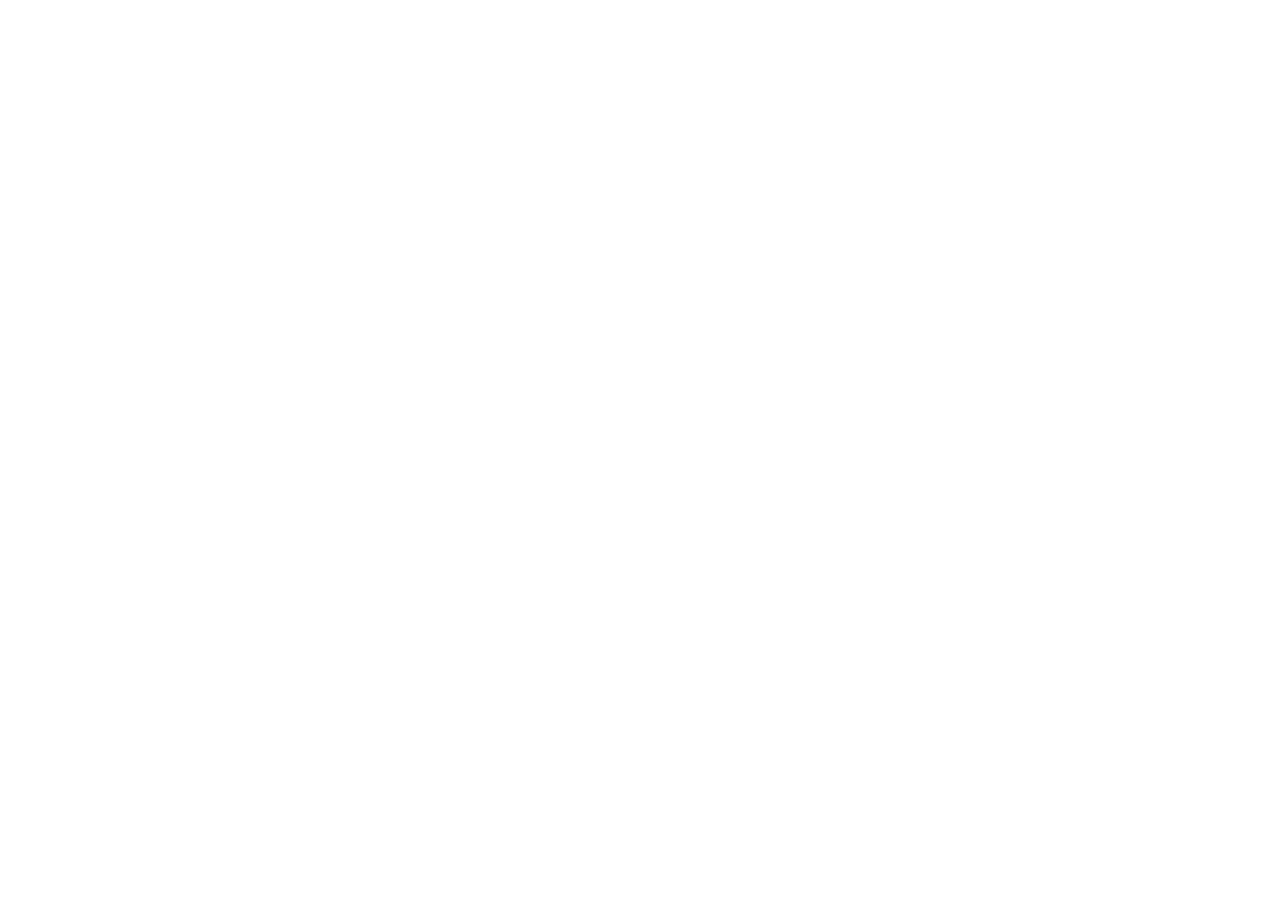
==== index.html @ 20ff8359 "Add files via upload" ====
<!DOCTYPE html>
<html lang="en">
<head>
    <meta charset="UTF-8">
    <meta name="viewport" content="width=device-width, initial-scale=1.0">
    <title>Document</title>
</head>
<body>
    
</body>
</html>
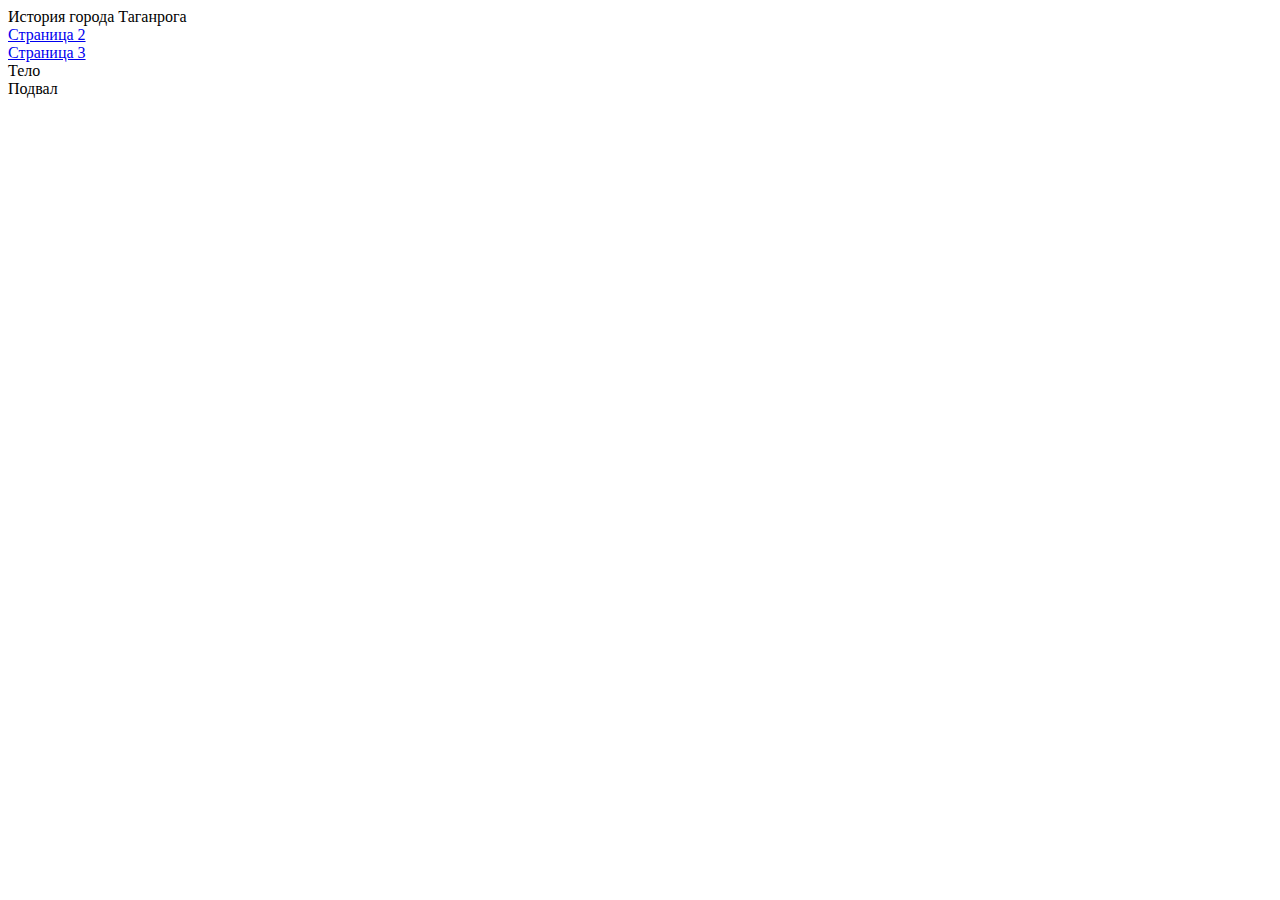
==== commit 248ab723: "Add files via upload" ====
--- a/index.html
+++ b/index.html
@@ -3,9 +3,21 @@
 <head>
     <meta charset="UTF-8">
     <meta name="viewport" content="width=device-width, initial-scale=1.0">
-    <title>Document</title>
+    <title>История города Таганрога</title>
+    <link rel="stylesheet" href="style.css">
+    <meta name="description" content="История города Таганрога для тех,кому нужно подготовиться к экзаменам или же тех,кому просто интересно"/>
 </head>
 <body>
-    
+    <header>
+            <div class="el_menu">История города Таганрога</div>
+        <a href="page2.html">
+            <div class="el_menu_2">Страница 2</div>
+        </a>
+        <a href="page3.html">
+            <div class="el_menu_2">Страница 3</div>
+        </a>
+    </header>
+    <main>Тело</main>
+    <footer>Подвал</footer>
 </body>
 </html>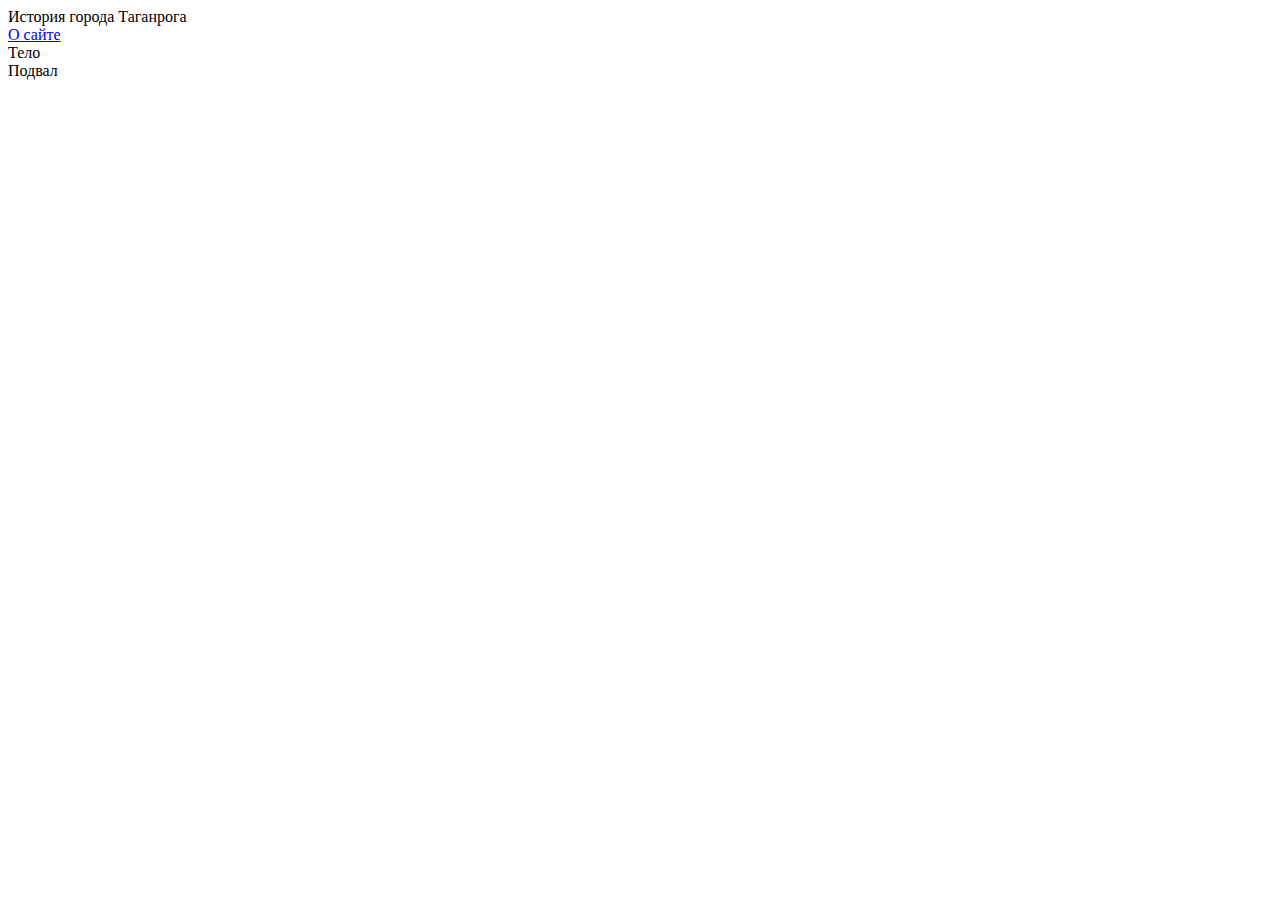
==== commit a8d7fa4f: "Add files via upload" ====
--- a/index.html
+++ b/index.html
@@ -9,13 +9,12 @@
 </head>
 <body>
     <header>
-            <div class="el_menu">История города Таганрога</div>
-        <a href="page2.html">
-            <div class="el_menu_2">Страница 2</div>
+            <div class="el_menu" id="qaz">История города Таганрога</div>
+
+        <a href="page3.html">
+            <div class="el_menu_2">О сайте</div>
         </a>
-        <a href="page3.html">
-            <div class="el_menu_2">Страница 3</div>
-        </a>
+
     </header>
     <main>Тело</main>
     <footer>Подвал</footer>
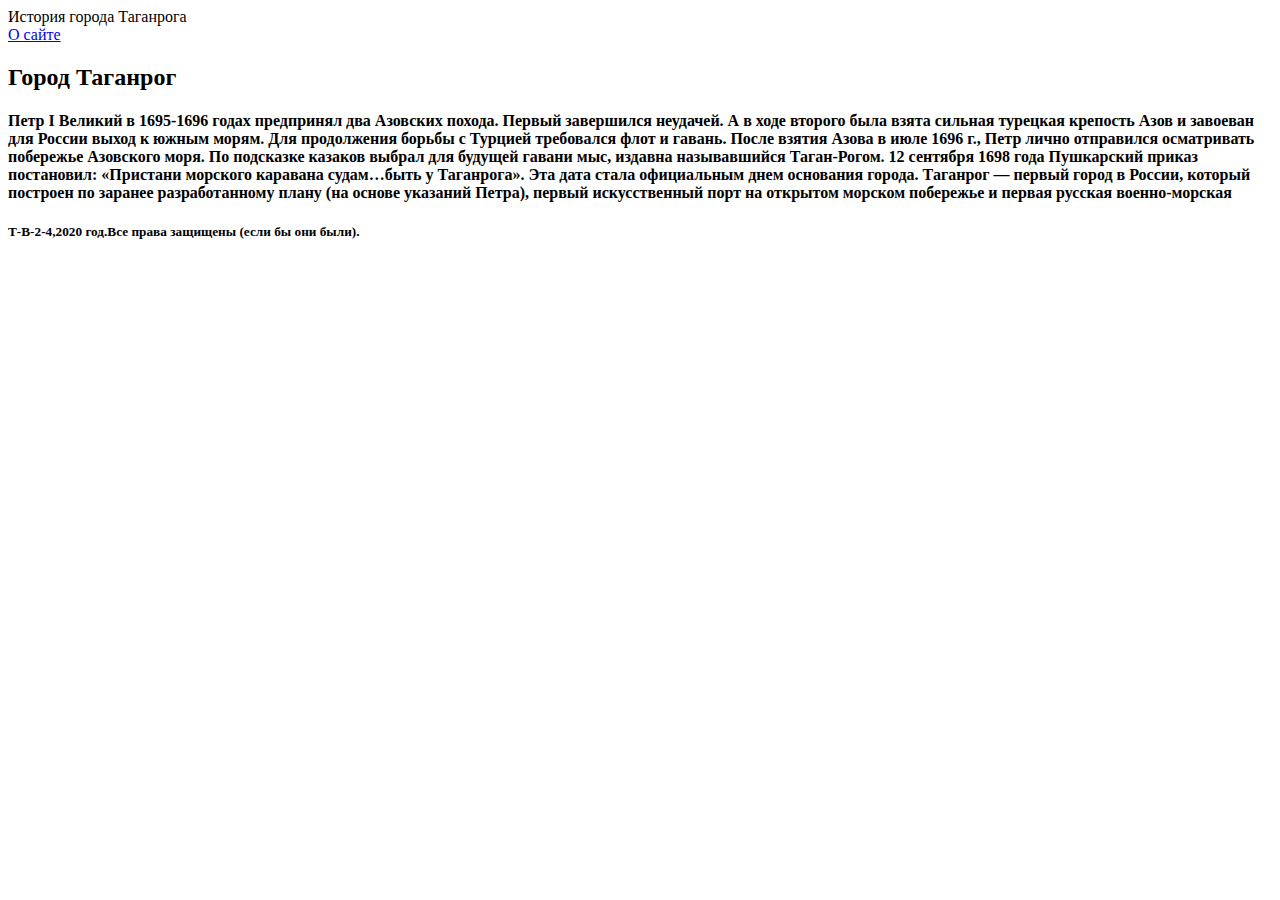
==== commit 28252676: "Add files via upload" ====
--- a/index.html
+++ b/index.html
@@ -3,7 +3,9 @@
 <head>
     <meta charset="UTF-8">
     <meta name="viewport" content="width=device-width, initial-scale=1.0">
+    <meta name="keywords" content="История,Таганрог,Факты,Таганий Рог,Город воинской славы,Петр I,Таганрогский залив,Азовское море">
     <title>История города Таганрога</title>
+    <link rel="shortcut icon" href="favicon.ico" type="image">
     <link rel="stylesheet" href="style.css">
     <meta name="description" content="История города Таганрога для тех,кому нужно подготовиться к экзаменам или же тех,кому просто интересно"/>
 </head>
@@ -11,12 +13,19 @@
     <header>
             <div class="el_menu" id="qaz">История города Таганрога</div>
 
-        <a href="page3.html">
+        <a href="O saite.html">
             <div class="el_menu_2">О сайте</div>
         </a>
 
     </header>
-    <main>Тело</main>
-    <footer>Подвал</footer>
+
+        <h2>Город Таганрог</h2>
+       <h4> Петр I Великий в 1695-1696 годах предпринял два Азовских похода. Первый завершился неудачей. А в ходе второго была взята сильная турецкая крепость Азов и завоеван для России выход к южным морям.
+             Для продолжения борьбы с Турцией требовался флот и гавань. После взятия Азова в июле 1696 г., Петр лично отправился осматривать побережье Азовского моря. По подсказке казаков выбрал для будущей гавани мыс, издавна называвшийся Таган-Рогом.
+        12 сентября 1698 года Пушкарский приказ постановил: «Пристани морского каравана судам…быть у Таганрога». Эта дата стала официальным днем основания города.
+        Таганрог — первый город в России, который построен по заранее разработанному плану (на основе указаний Петра), первый искусственный порт на открытом морском побережье и первая русская военно-морская </h4>
+    <footer>
+        <h5>Т-В-2-4,2020 год.Все права защищены (если бы они были).</h5>
+    </footer>
 </body>
 </html>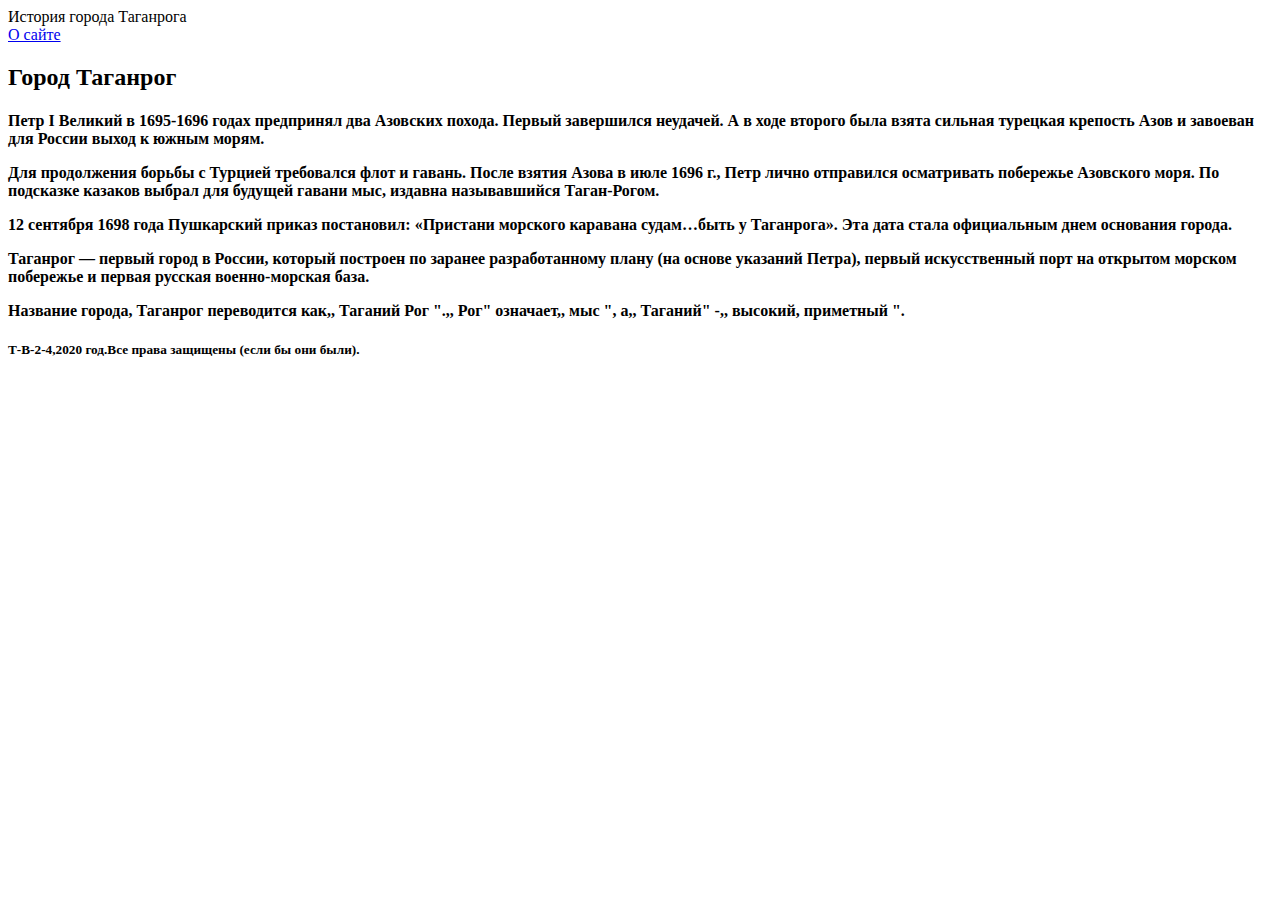
==== commit 9e86b455: "Add files via upload" ====
--- a/index.html
+++ b/index.html
@@ -20,10 +20,13 @@
     </header>
 
         <h2>Город Таганрог</h2>
+<p>
        <h4> Петр I Великий в 1695-1696 годах предпринял два Азовских похода. Первый завершился неудачей. А в ходе второго была взята сильная турецкая крепость Азов и завоеван для России выход к южным морям.
-             Для продолжения борьбы с Турцией требовался флот и гавань. После взятия Азова в июле 1696 г., Петр лично отправился осматривать побережье Азовского моря. По подсказке казаков выбрал для будущей гавани мыс, издавна называвшийся Таган-Рогом.
-        12 сентября 1698 года Пушкарский приказ постановил: «Пристани морского каравана судам…быть у Таганрога». Эта дата стала официальным днем основания города.
-        Таганрог — первый город в России, который построен по заранее разработанному плану (на основе указаний Петра), первый искусственный порт на открытом морском побережье и первая русская военно-морская </h4>
+           <p>  Для продолжения борьбы с Турцией требовался флот и гавань. После взятия Азова в июле 1696 г., Петр лично отправился осматривать побережье Азовского моря. По подсказке казаков выбрал для будущей гавани мыс, издавна называвшийся Таган-Рогом.
+       <p> 12 сентября 1698 года Пушкарский приказ постановил: «Пристани морского каравана судам…быть у Таганрога». Эта дата стала официальным днем основания города.
+      <p>  Таганрог — первый город в России, который построен по заранее разработанному плану (на основе указаний Петра), первый искусственный порт на открытом морском побережье и первая русская военно-морская база. 
+		<p>	Название города, Таганрог переводится как,, Таганий Рог ".,, Рог" означает,, мыс ", а,, Таганий" -,, высокий, приметный ". 
+</h4>
     <footer>
         <h5>Т-В-2-4,2020 год.Все права защищены (если бы они были).</h5>
     </footer>
